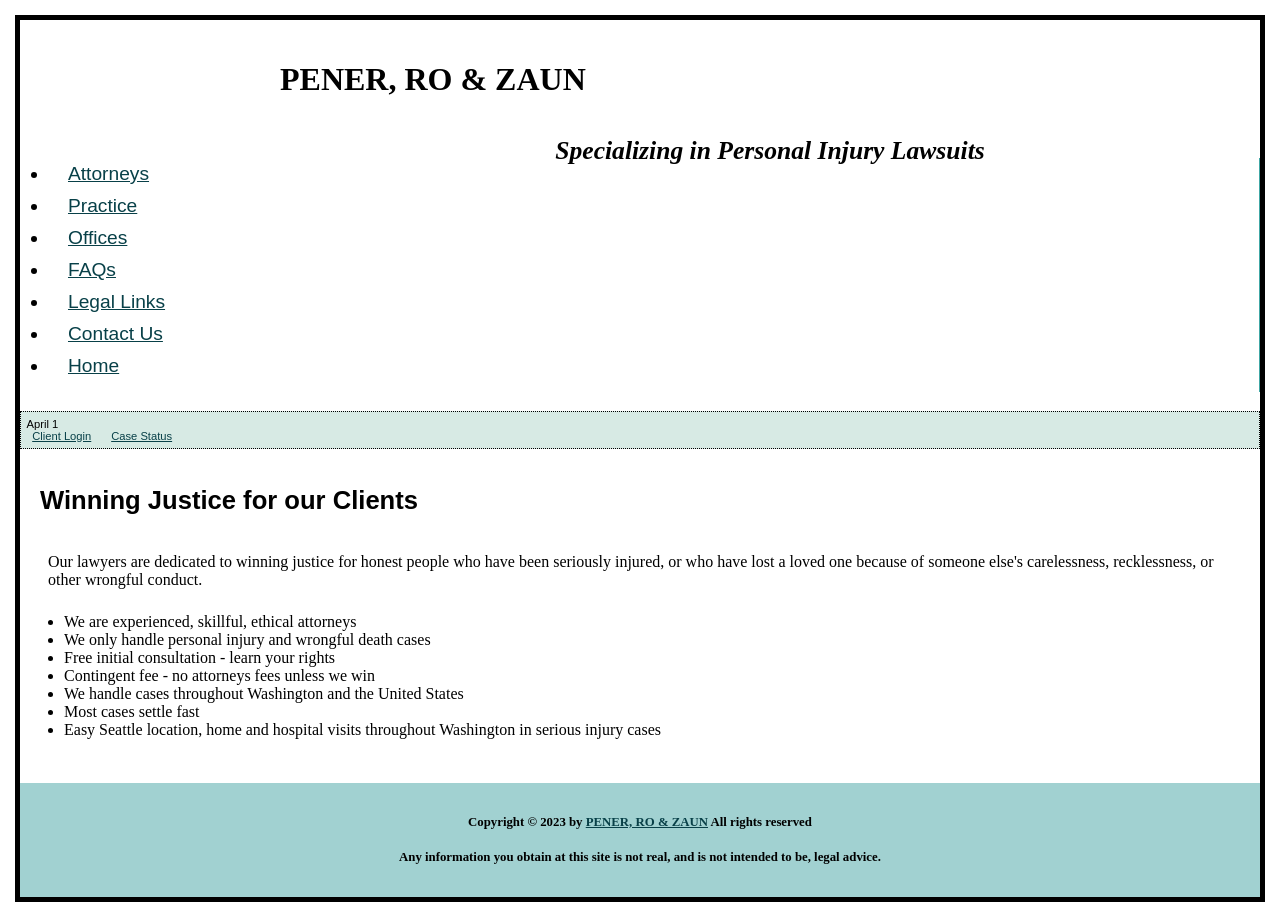
==== index.html @ c292775c "Fix formatting of link tag in index.html" ====
<!DOCTYPE html>
<html lang=en>
<head>
	<meta charset="utf-8">
	<meta name="author" content="change to your name"> <!-- TODO: Update the content attribute with your name -->
	<meta name="viewport" content="width=device-width, initial-scale=1.0">
	<link rel="icon" type="image/svg" sizes="16x16" href="images/kody.svg">
	<title>PRZ Law Office: Home</title>
	<link rel="stylesheet" href="styles/normalize.css" >
	<link rel="stylesheet" href="styles/format.css">
</head>
<body>
<!-- Site heading information to identify the company and its purpose : showing on every page in the site -->
<header>
  <h1>PENER, RO &amp; ZAUN</h1>
  <h2>Specializing in Personal Injury Lawsuits</h2>
</header>
<!-- Main site navigation: showing on every page in the site -->
<nav>
    <ul>
      <li><a href="attorneys.html">Attorneys</a></li>
      <li><a href="practice.html">Practice</a></li>
      <li><a href="offices.html">Offices</a></li>
      <li><a href="faqs.html">FAQs</a></li>
      <li><a href="legallinks.html">Legal&nbsp;Links</a></li>
      <li><a href="contactus.html">Contact&nbsp;Us</a></li>
      <li><a href="index.html">Home</a></li>
    </ul>
</nav>
<!-- Client navigation: include in every site page -->
<nav id="client">
	<time datetime="2026-04-01">April 1</time>
	<ul>
		<li><a href="#">Client Login</a></li>
		<li><a href="#">Case Status</a></li>
	</ul>
</nav> 
<!-- Main Content for each particular page -->
<main>
    	<h1>Winning Justice for our Clients</h1>
	<p>Our lawyers are dedicated to winning justice for honest people who have been seriously injured, or who have lost a loved one because of someone else's carelessness, recklessness, or other wrongful conduct.</p>
	<ul>
		<li>We are experienced, skillful, ethical attorneys</li>
		<li>We only handle personal injury and wrongful death cases</li>
		<li>Free initial consultation - learn your rights</li>
		<li>Contingent fee - no attorneys fees unless we win</li>
		<li>We handle cases throughout Washington and the United States</li>
		<li>Most cases settle fast</li>
		<li>Easy Seattle location, home and hospital visits throughout Washington in serious injury cases</li>
	</ul>
</main>
<!-- Overall site details: showing on every page in the site -->
<footer>
  <p>Copyright &copy; 2023 by <a href="mailto:info@prz.law">PENER, RO &amp; ZAUN</a> All rights reserved</p>
  <p>Any information you obtain at this site is not real, and is not intended to be, legal advice.</p>
</footer>
</body>
</html>
---- styles/format.css ----
/************************************ 
         PRZ Formatting CSS
    (see PRZ_Style_Guide document)
*************************************/


/* ============================= */
/* Client Login Nav Formatting   */
/* ============================= */

nav#client {
    font-family: Arial, Helvetica, sans-serif;
    font-size: 0.7em;
    line-height: 1.1em;
    padding: 0.5em;
    border: thin dotted black;
    background-color: #D7EAE4;
}

/* stack items horizontally */
nav#client li {
    display: inline;
    padding-left: 0.5em;
}

/* remove spacing/border from list + time */
nav#client ul,
nav#client time {
    margin: 0;
    padding: 0;
    border: none;
}


/* ============================= */
/* Overall Page Formatting       */
/* ============================= */

body {
	color: #000000;
	background-color: #FFFFFF;
	font: 12pt Georgia, "Times New Roman", Times, serif;
    margin:15px;
    border:solid black thick;
}

p{
    padding:.5em;
}

h1, h2, h3{
    padding-bottom:.5em;
}

ul, ol{
    padding-left:1.5em;
    padding-bottom: .5em;
}

a {
    color:#084048;
}

a:visited {
    color:#10A7A5;
}

a:hover {
    color:#CC6600;
}

dt {
    font-size:1.1em;
    font-weight: bold;
    color:orangered;
    margin:5px;
}

dd {
    margin-left:50px;
    padding-bottom: 1em;
}


/* ============================= */
/* Header Formatting             */
/* ============================= */

header{
    margin:10px 0 0 10px;
    padding:10px 0 0 250px;
    height: 99px;
    background-image: url(../images/przlogo.gif);
    background-repeat: no-repeat;
    background-position: top left;
}

header h1,
header h2{
    font-family: Garamond, serif; 
}

header h1{
    font-size:2em;
}

header h2{
    font-size: 1.6em;
    text-align: center;
    font-style:italic;
}


/* ============================= */
/* Navigation Formatting         */
/* ============================= */

nav{
    font-family: Gil Sans, Arial, Helvetica, sans-serif;
    font-size: 1.2em;
}

nav li {
    padding:5px 1em;
}

/* right border on main nav list */
nav>ul{
    border-right:solid thin #40a7a5;
}


/* ============================= */
/* Main Section Formatting       */
/* ============================= */

main{
    padding:20px;
    background-image:url(../images/prz_watermark.gif);
    background-repeat: no-repeat;
    background-position: center right;
}

main h1,
main h2,
main h3{
    font-family: Gil Sans, Arial, Helvetica, sans-serif;
    font-size:1.6em;
}

main h2{
    font-size: 1.3em;
}

main h3{
    font-size: 1.1em;
}

ul.bigger li {
    font-size:1.2em;
    padding: 0.5em;
}

ol{
    list-style: upper-roman;
}

ol ol{
    list-style: lower-alpha;
}


/* ============================= */
/* Footer Formatting             */
/* ============================= */

footer{
    background-color: #A1D1D1;
    padding:15px;
}

footer p{
    font-size:0.8em;
    font-weight: bold;
    text-align:center;
    line-height: 1.8em;
    padding:0;
}
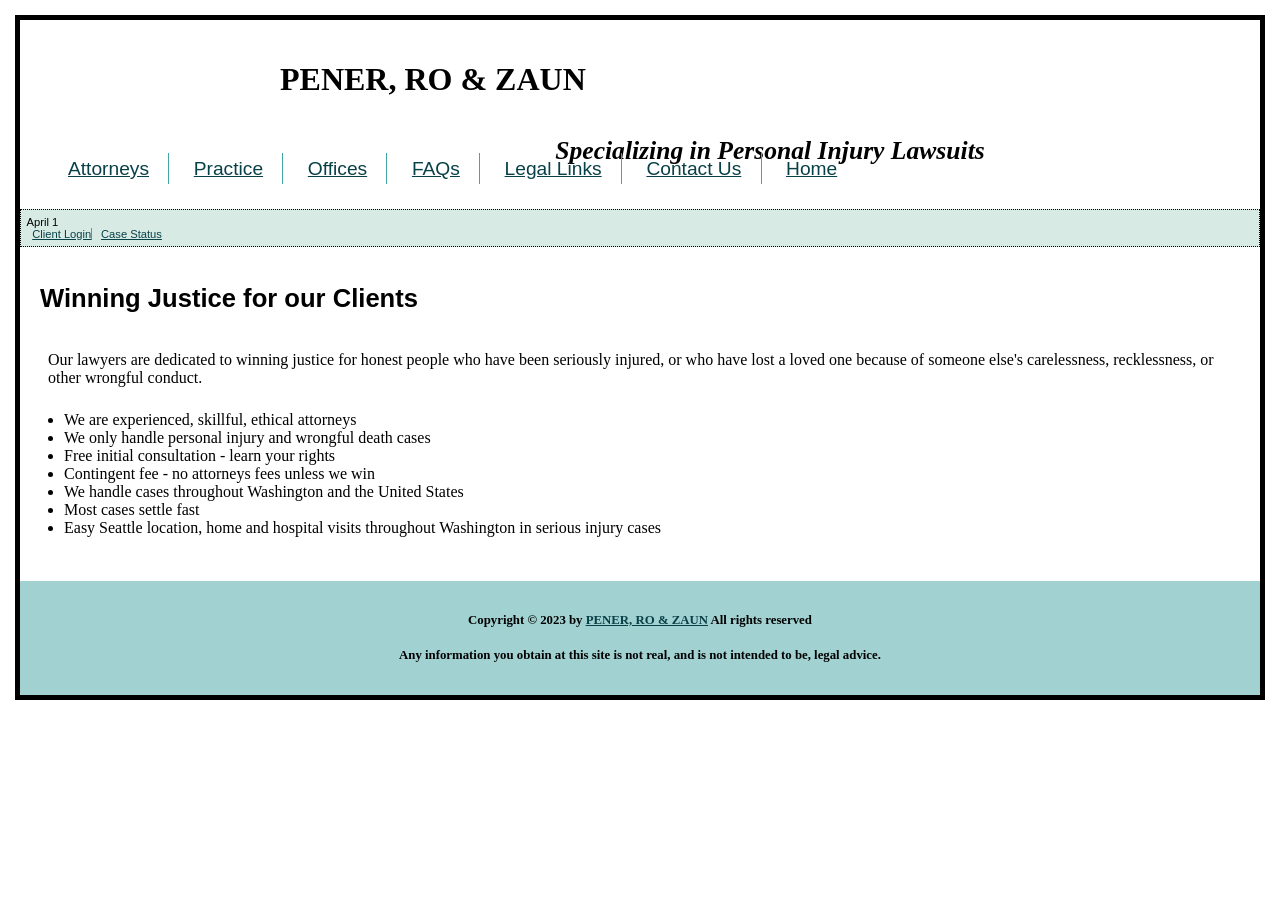
==== commit f5d33c7c: "Add layout.css stylesheet to multiple HTML files and refine CSS formatting" ====
--- a/index.html
+++ b/index.html
@@ -8,6 +8,7 @@
 	<title>PRZ Law Office: Home</title>
 	<link rel="stylesheet" href="styles/normalize.css" >
 	<link rel="stylesheet" href="styles/format.css">
+	<link rel="stylesheet" href="styles/layout.css" type="text/css" />
 </head>
 <body>
 <!-- Site heading information to identify the company and its purpose : showing on every page in the site -->
--- a/styles/format.css
+++ b/styles/format.css
@@ -17,13 +17,16 @@
     background-color: #D7EAE4;
 }
 
-/* stack items horizontally */
+/* horizontal list items */
 nav#client li {
     display: inline;
     padding-left: 0.5em;
+    padding-top: 0;
+    padding-right: 0;
+    padding-bottom: 0;
 }
 
-/* remove spacing/border from list + time */
+/* reset ul + time inside client nav */
 nav#client ul,
 nav#client time {
     margin: 0;
@@ -40,44 +43,44 @@
 	color: #000000;
 	background-color: #FFFFFF;
 	font: 12pt Georgia, "Times New Roman", Times, serif;
-    margin:15px;
-    border:solid black thick;
+    margin: 15px;
+    border: solid black thick;
 }
 
-p{
-    padding:.5em;
+p {
+    padding: 0.5em;
 }
 
-h1, h2, h3{
-    padding-bottom:.5em;
+h1, h2, h3 {
+    padding-bottom: 0.5em;
 }
 
-ul, ol{
-    padding-left:1.5em;
-    padding-bottom: .5em;
+ul, ol {
+    padding-left: 1.5em;
+    padding-bottom: 0.5em;
 }
 
 a {
-    color:#084048;
+    color: #084048;
 }
 
 a:visited {
-    color:#10A7A5;
+    color: #10A7A5;
 }
 
 a:hover {
-    color:#CC6600;
+    color: #CC6600;
 }
 
 dt {
-    font-size:1.1em;
+    font-size: 1.1em;
     font-weight: bold;
-    color:orangered;
-    margin:5px;
+    color: orangered;
+    margin: 5px;
 }
 
 dd {
-    margin-left:50px;
+    margin-left: 50px;
     padding-bottom: 1em;
 }
 
@@ -86,9 +89,9 @@
 /* Header Formatting             */
 /* ============================= */
 
-header{
-    margin:10px 0 0 10px;
-    padding:10px 0 0 250px;
+header {
+    margin: 10px 0 0 10px;
+    padding: 10px 0 0 250px;
     height: 99px;
     background-image: url(../images/przlogo.gif);
     background-repeat: no-repeat;
@@ -96,18 +99,18 @@
 }
 
 header h1,
-header h2{
-    font-family: Garamond, serif; 
+header h2 {
+    font-family: Garamond, serif;
 }
 
-header h1{
-    font-size:2em;
+header h1 {
+    font-size: 2em;
 }
 
-header h2{
+header h2 {
     font-size: 1.6em;
     text-align: center;
-    font-style:italic;
+    font-style: italic;
 }
 
 
@@ -115,18 +118,20 @@
 /* Navigation Formatting         */
 /* ============================= */
 
-nav{
+nav {
     font-family: Gil Sans, Arial, Helvetica, sans-serif;
     font-size: 1.2em;
 }
 
 nav li {
-    padding:5px 1em;
+    display: inline;
+    padding: 5px 1em;
+    border-right: solid thin #40A7A5;
 }
 
-/* right border on main nav list */
-nav>ul{
-    border-right:solid thin #40a7a5;
+/* remove border from last item */
+nav li:last-child {
+    border-right: none;
 }
 
 
@@ -134,38 +139,42 @@
 /* Main Section Formatting       */
 /* ============================= */
 
-main{
-    padding:20px;
-    background-image:url(../images/prz_watermark.gif);
+main {
+    padding: 20px;
+    background-image: url(../images/prz_watermark.gif);
     background-repeat: no-repeat;
     background-position: center right;
 }
 
 main h1,
 main h2,
-main h3{
+main h3 {
     font-family: Gil Sans, Arial, Helvetica, sans-serif;
-    font-size:1.6em;
 }
 
-main h2{
+main h1 {
+    font-size: 1.6em;
+}
+
+main h2 {
     font-size: 1.3em;
 }
 
-main h3{
+main h3 {
     font-size: 1.1em;
 }
 
 ul.bigger li {
-    font-size:1.2em;
+    font-size: 1.2em;
     padding: 0.5em;
 }
 
-ol{
+ol {
     list-style: upper-roman;
+    padding-bottom: 0.8em;
 }
 
-ol ol{
+ol ol {
     list-style: lower-alpha;
 }
 
@@ -174,15 +183,15 @@
 /* Footer Formatting             */
 /* ============================= */
 
-footer{
+footer {
     background-color: #A1D1D1;
-    padding:15px;
+    padding: 15px;
 }
 
-footer p{
-    font-size:0.8em;
+footer p {
+    font-size: 0.8em;
     font-weight: bold;
-    text-align:center;
+    text-align: center;
     line-height: 1.8em;
-    padding:0;
+    padding: 0;
 }
